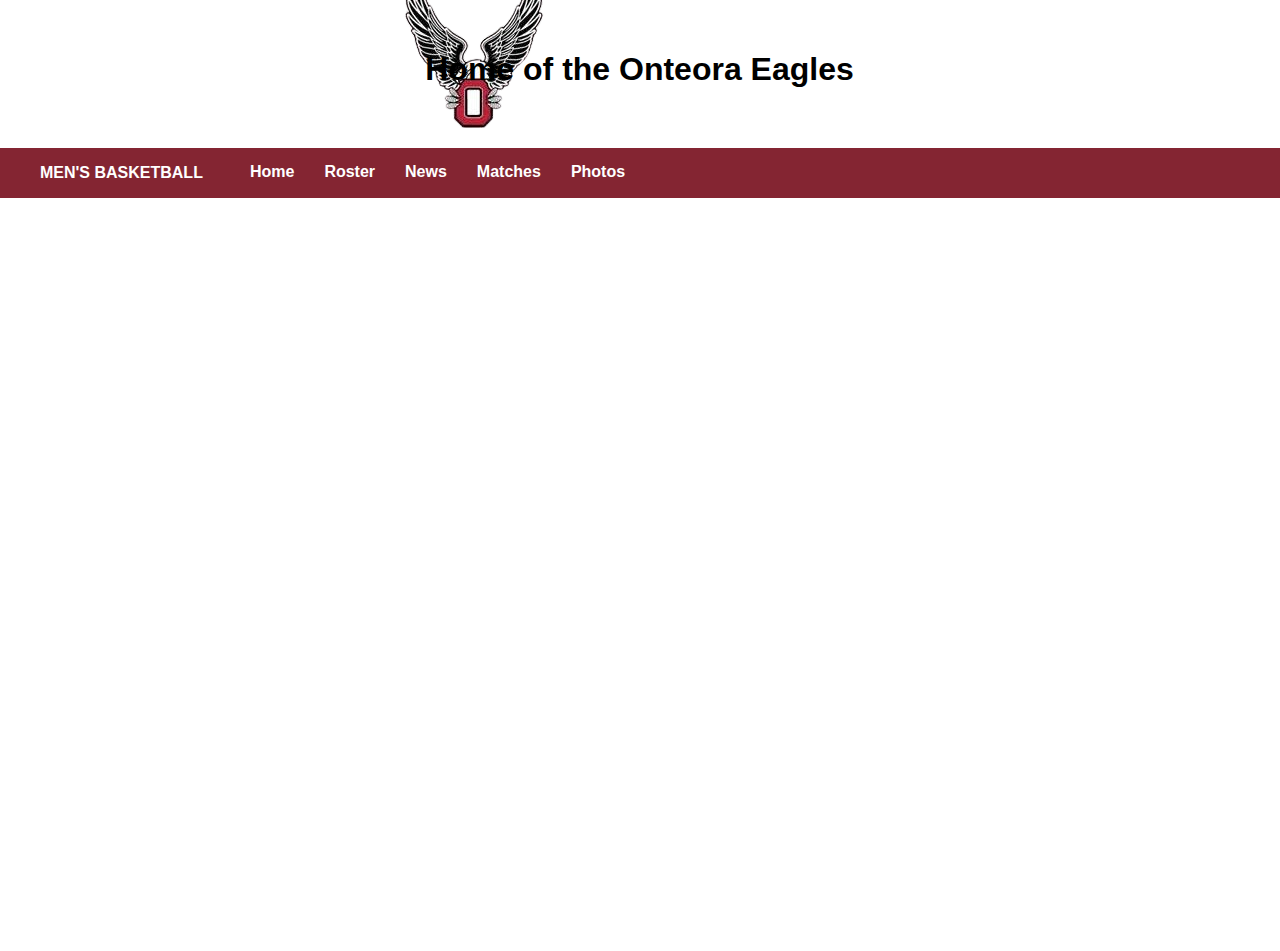
==== gallery.html @ 0b36c91d "Commit 1" ====
<!DOCTYPE html>
<html lang="en">
    <head>
        <!--Standard setup for html, ensures html can use different characters-->
        <meta charset="UTF-8">

        <!--Standard setup for html, sets the width to match device and ensures that the zoom starts at 100%-->
        <meta name="viewport" content="width=device-width, initial-scale=1.0">

        <!--For the Title on the top of the webpage on the tab-->
        <title>Onteora Boys Varsity Basketball 2024-2025</title>

        <!--For font-->
        <link rel="preconnect" href="https://fonts.googleapis.com">
        <link rel="preconnect" href="https://fonts.gstatic.com" crossorigin>
        <link href="https://fonts.googleapis.com/css2?family=Montserrat:ital,wght@0,500;1,500&display=swap" rel="stylesheet">
        
        <!--Connects html and css-->
        <link rel="stylesheet" href="style.css">
        
        <!--For the icon image on the top of the webpage on the tab-->
        <link rel="shortcut icon" href="images/onteora logo.ico" type="image/x-icon">

        <script src="main.js" defer></script>


       
        <!--Main heading on top of the page-->
        <h1>Home of the Onteora Eagles</h1>
    

        <!--Logo image for the top of the page next to the main title-->
        <img src="images/eagle logo final.png" alt="Eagle Logo" class="picEagle">
    

        <!--The nav tag below is for the main nav bar on top of the page -->
        <nav class="navbar navbar-inverse">
            <div class="container-fluid">
               <ul class="nav navbar-nav">
                <li> <p class="mensbasketball">MEN'S BASKETBALL</p></li>

                    <li class="active"><a href="index.html">Home</a></li>
                    <li><a href="roster.html">Roster</a></li>
                    <li><a href="news.html">News</a></li>
                    <li><a href="matches.html">Matches</a></li>
                    <li><a href="gallery.html">Photos</a></li>
               </ul>
            </div>
            
        </nav>
    </head>
<!--This body tag is for all of the content of the webpage-->
<body>

    

        <!--Main tag is for the main content of the webpage-->
        <div id="galleryContent" style="display: none;">
        <main>
            
            <p> Here, we share moments that go beyond the game—capturing the friendships,
                 support, and family spirit that make our team so special. Each photo
                  reflects the laughter, hard work, and memories we've created together. 
                  Once an Eagle, always an Eagle!</p>
             
            <!--Main photos on the page-->
            <img src="images/lucgallery.jpg"class="picSam">
            <img src ="images/threegallery.jpg" class="picSam">
            <img src ="images/luctechsnap.jpg" class="picSam">
            <img src ="images/ryderbodengallery.jpg" class="picSam">
            <img src ="images/emcrazysnap.jpg" class="picSam">
            <img src ="images/lucfamilygallery.jpg" class="picSam">
            <img src="images/blakeigsnap.jpg"class="picSam">
            <img src ="images/samisosnap.jpg" class="picSam">
            <img src ="images/lucglorysnap.jpg" class="picSam">
            <img src ="images/elidunkgallery.jpg" class="picSam">
            <img src ="images/lucsadsnap.jpg" class="picSam">
            <img src ="images/rydertrackgallery.jpg" class="picSam">
            <img src ="images/luccamsnap.jpg" class="picSam">

            
           
            <script>
                if (window.location.href.includes("photo.html"))
                var password;
                var pass1="GREAT";
                password=prompt('Enter Password To View Page. Hint: The answer is the acronym of principles we follow excluding the dots')
                if (password==pass1) {
                    alert('Correct password, All hail Elias Foremont and Luc. Click ok to enter');
                    document.getElementById('galleryContent').style.display = 'block';
                }
                else {
                    document.getElementById('galleryContent').style.display = 'none';
                    alert('Incorrect Password. Hint: the third letter stands for Energy (All capitals)')
                }
                </script>

        </main>
    </div>
    </body>
</html>
---- style.css ----
/*This dictates the space between the edge of the page and the navbar. Which is now set to nothing*/
html, body {
    margin: 0;
    padding: 0;
    height: 100%;
    font-family: "Inter", sans-serif;
    font-weight: 700; /* Set to any value between 100 and 900 */
    font-style: normal;

    position: relative;
    background-color: dark;
}




  


/*For the Main heading-Onteora Soccer*/
h1 {  
    display: flex;
    justify-content: center;
    position: relative;
    color: black;
    z-index: 1;
    margin-top: 4%;
    margin-bottom: 2%;
    padding-right: 1px;

  
}



/*This is for the main part of the navbar*/
.navbar ul {
    list-style-type: none;
    background-color: #842532



    ;
    overflow: hidden;
    position: relative;
    width: auto;
    
}

/*This is for the words in the navbar*/
.navbar a {
    color: white;
    text-decoration: none;
    padding: 0.938em;
    display: block;
    text-align: center;
   
}


/*This is so when you hover over any of the words in the navbar it changes color*/
.navbar a:hover {
    background-color: grey;
    color: black
}

/*This is for the list items*/
.navbar li {
    float: left;

}

.navbar {
    height: auto;
    margin-bottom: 2rem;
    position: relative;
}

/*Specific margin for unde tthe navbar for the roster page*/
#roster-page #navbar-container .navbar {
    margin-bottom: 5rem;  /* Adjust as needed */
}

#news-page #navbar-container .navbar {
    margin-bottom: 3rem;  /* Adjust as needed */
}


/*This is for the margin for the text on the main part of the page*/
main {
    margin-left: 1.25em;
    margin-right: 1.25em;
    margin-top: 1.25em;

}



/*Matches page - for the words DATE and MATCHUP and the boxes that surround them*/
h2 {
    padding: 0.938em;
    text-transform: uppercase;
    text-align: center;
    margin-left: 1.25em;
    line-height: 2.7;
    letter-spacing: 0.05em;
    
}
/*Matches page - For the heading that holds the words Game schedule*/
th{
    border: 0.125em solid black;
    color: white
}
/*Matches page- THE WHOLE SPACE BEHIND THE TABLE*/
table {
    text-align: center;
    margin: 1.25em auto;
    background-color: #842532;
}

/*Matches page - For all of the table data like the specific dates and matchup*/
td {
    border: 0.125em solid black;
    width: 18.75em;
    background-color: #842532;
    color: white
}

/*For the whole table kinda*/
.container {
    margin-top: 4.688em;
}

/*For the big words on the top of the matches page that say - Game Schedule*/ 
.gameSchedule {
    color: white
}



/*This is for the read more paragraph on the roster page*/
.read-more-desc-section {
    background-color: #842532;;
    color: lightgrey;
    display: grid;
    
    

}


/*Changes the appereance of the read more button on the matches page*/
.read-more-btn {
    background-color: black;
    color: white;
    border: 0.063em #e04000;
    border-radius: 0.313em; /*Rounds corners*/
    font-weight: bold;
    
}

/*Hides the read more text in the matches page*/
.read-more-text {
    display: none;
}

/*Is essential to display the more info text correctly on the matches page*/
.read-more-text--show{
    display: block;
}

/*This function allows for  the cursor to change wheen hovered over the read more button on the matches page*/
.read-more-btn:hover {
    cursor: pointer;
    background-color: #c03000;
    box-shadow: 0em 0.125em 0.25em rgba(0, 0, 0, 0.2);
}


/*For the description of the news*/
.description-news {
    font-size: 1.5em;
    line-height: 1.5em;
    padding: 1.25em 3.125em;
    color: white;
    /*Shadow to make text more legible in front of the image*/
    text-shadow: 0.125em 0.125em 0.25em rgba(0, 0, 0, 0.7);
}

/*For the heading of the news*/
.main-news {
    font-size: 2em;
    text-decoration: underline;
    text-decoration-skip-ink: none;
    color: white;
    text-shadow: 0.125em 0.125em 0.25em rgba(0, 0, 0, 0.7);/*Shadow to make text more legible in front of the image*/
    margin-top: 0;  /* Adjust this value */
    margin-bottom: 0.875em;
    text-align: center; /* Centers the heading */

    
}
/*For the big image of Elias in the news page*/
.elias-background {
    position: relative;
    top: 0;
    left: 0;
    width: 100%;
    height: 100%;
    object-fit: cover; /* Ensures the image covers the entire div */
    object-position: top;
    z-index: -1; /* Puts the image behind the text */
    filter: brightness(70%) saturate(120%);
    ;
    
}

/*For the spacing in the news page*/
.news-heading h1, .news-heading h3 {
    margin-bottom: 0.875em;
    margin-top: -25px;
}

/*For the nav bar about the big schedule on the matches page*/
.navMatch {
    background-color: grey;
    overflow: hidden;
    position: relative;
}


/*For the list items in the nav bar above the big schedule on the matches page*/
.navMatch li {
    float: left;
    color: white;
    text-decoration: none;
    padding: 0.9375em;
    display: block;
    text-align: center;
}



/* Adjustments for screens narrower than 1366px */
@media (max-width: 1366px) {
    .picEagle { 
        left: 30%; 

    }
    /* Add styles that make the layout look better on your Chromebook */
    .container {
        width: 90%;
        height: auto;
    }

}

.box {
    border: 1px black solid;
    height: 10em;
}

.picEagle {
    margin-left: 25rem;
    margin-top: -20rem;
    
}



.player-card {
    display: flex;
    flex-direction: row ;
    align-items: center;
    justify-content: center;
    text-align: left;
    background-color: #f8f9fa;
    border: 1.5px solid black;
    padding: 16px;
    border-radius: 10px;
    max-width: 75%;
    margin: 16px auto;
    gap: 16px;
  }
  .player-image {
    width: 250px;
    height: auto;
    border-radius: 5%;
    object-fit: cover;
    
  }
  .player-info {
    flex: 1;
    margin-left: 25%;
  }
  .full-bio-link {
    text-decoration: none;
    color: brown;
    font-weight: bold;

  }
 

    .bio-container {
      margin-top: 8px;
      margin-right: 100px;
  }

  .player-info h3 {
      font-size: 40px;      
      margin-top: 10px;      
  }

  .home-paragraph {
    padding-top: -222rem;
  }



  /*The div for the heading and description of the news on the news page */
.news-heading {
    display: flex;
    flex-direction: column;
    justify-content: center; /* Centers the content vertically */
    align-items: center; /* Centers the content horizontally */
    margin-top: 3.563em;
    padding-top: 3em;
    background-color: rgba(139, 0, 0, 0.7);
    background: linear-gradient(to bottom, #8B0000, #333333);
    box-shadow: 0 0.25em 0.5em rgba(0, 0, 0, 0.2);
    min-height: 50vh; /* Adjust this as necessary */
    width: 100%;

}

/*For the description of the news*/
.description-news {
    font-size: 1.5em;
    line-height: 1.5em;
    padding: 1.25em 3.125em;
    color: white;
    text-shadow: 0.125em 0.125em 0.25em rgba(0, 0, 0, 0.7);
    text-align: justify; /* For better text readability */
}

/*For the heading of the news*/
.main-news {
    font-size: 2em;
    text-decoration: underline;
    text-decoration-skip-ink: none;
    color: white;
    text-shadow: 0.125em 0.125em 0.25em rgba(0, 0, 0, 0.7);
    margin-top: 0; /* Ensure there's no excessive top margin */
    margin-bottom: 0.875em; /* Space below */
    text-align: center;

    
}
/*For the big image of Elias in the news page*/
.elias-background {
    position: absolute;
    top: 0;
    left: 0;
    width: 100%;
    height: 100%;
    object-fit: cover; /* Ensures the image covers the entire div */
    object-position: top;
    z-index: -1; /* Puts the image behind the text */
    filter: brightness(70%) saturate(120%);
    ;
    
}

/*For the spacing in the news page*/
.news-heading h1, .news-heading h3 {
    margin-bottom: 30px;
}


.mensbasketball {
    padding-right: 2rem;
    color: white;

}

.Eliasphoto {
    width: 110%;
    margin-top: -2rem;
    margin-left: -2rem;
}

.main-text {
    margin-top: -1rem;
    padding-top: 2rem;
    text-align: center;
    line-height: 3rem;
    color: white;
}

.main-border {
    
    margin-bottom: 2rem;
    background-color: #842532;
    margin-left: -2rem;
    margin-right: -2rem

    
}

.news-container {
    display: flex;
    gap: 20px; /* Adjusts space between the boxes */
}

.news1, .news2 {
    width: 50%; /* Adjust size as needed */
    height: 40rem;
    border: 2px solid black;
}


.moreText {
    display: none;

}

.readMoreRoster {
    cursor: pointer;
    color: white;
    margin-right: 4rem;
    padding: .4rem;
    background-color: #842532;
    

    
}

.moreText--show {
    display: block;
    color: black;
    border: .3rem solid black;
    width: 23rem;
    height: 14rem;
    padding-left: 1rem;
    padding-right: 1rem;
    line-height: 1.3rem;
}

.picSam {
    width: 49%;
}
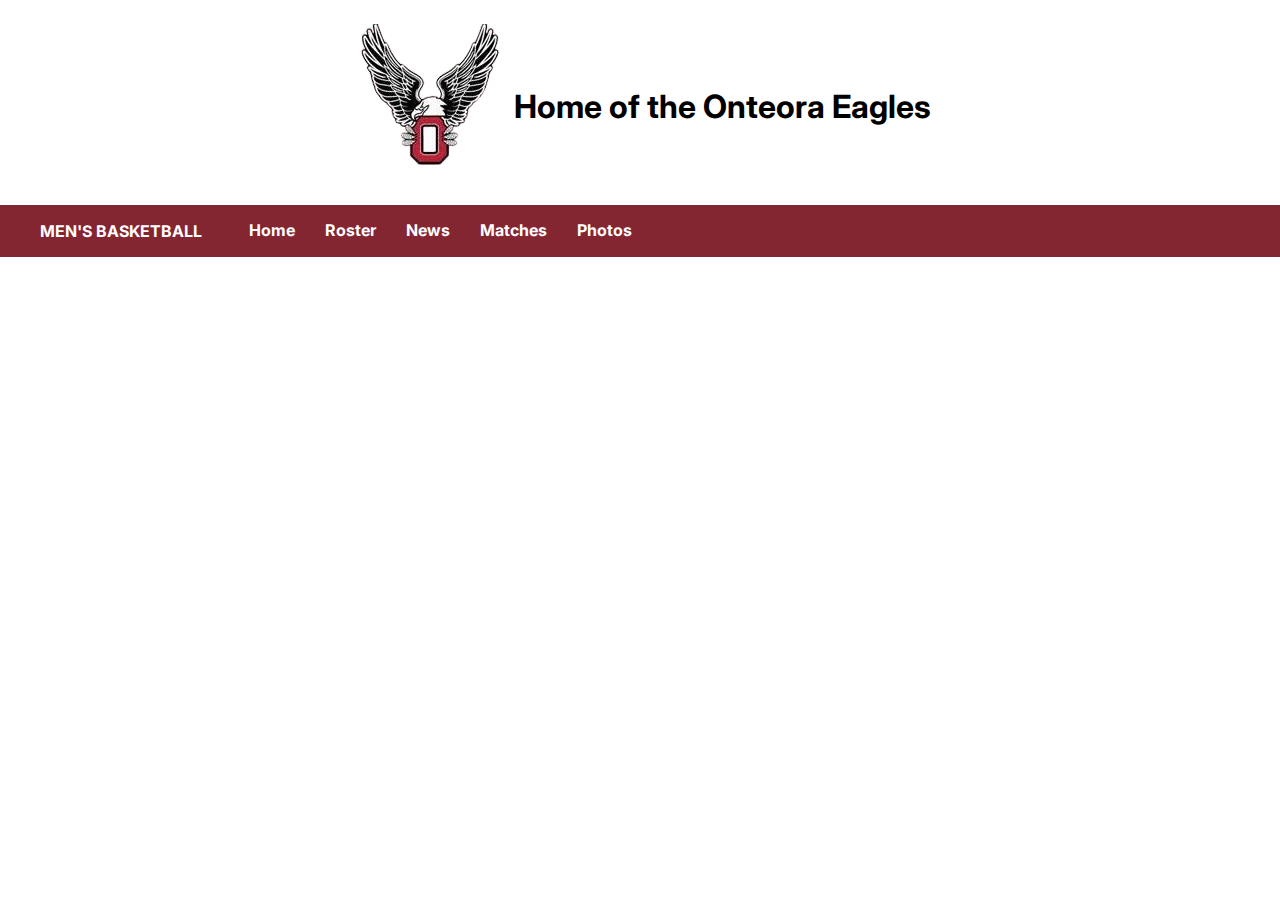
==== commit 3f835462: "final final commit" ====
--- a/gallery.html
+++ b/gallery.html
@@ -13,25 +13,20 @@
         <!--For font-->
         <link rel="preconnect" href="https://fonts.googleapis.com">
         <link rel="preconnect" href="https://fonts.gstatic.com" crossorigin>
-        <link href="https://fonts.googleapis.com/css2?family=Montserrat:ital,wght@0,500;1,500&display=swap" rel="stylesheet">
+        <link href="https://fonts.googleapis.com/css2?family=Inter:wght@100..900&display=swap" rel="stylesheet">
+
         
-        <!--Connects html and css-->
         <link rel="stylesheet" href="style.css">
-        
-        <!--For the icon image on the top of the webpage on the tab-->
         <link rel="shortcut icon" href="images/onteora logo.ico" type="image/x-icon">
+    </head>
+    <body>
+        <header class="site-header">
+            <div class="header-content">
+                <h1>Home of the Onteora Eagles</h1>
+                <img src="images/eagle logo final.png" alt="Eagle Logo" class="picEagle">
+            </div>  
+        </header> 
 
-        <script src="main.js" defer></script>
-
-
-       
-        <!--Main heading on top of the page-->
-        <h1>Home of the Onteora Eagles</h1>
-    
-
-        <!--Logo image for the top of the page next to the main title-->
-        <img src="images/eagle logo final.png" alt="Eagle Logo" class="picEagle">
-    
 
         <!--The nav tag below is for the main nav bar on top of the page -->
         <nav class="navbar navbar-inverse">
@@ -83,15 +78,15 @@
             <script>
                 if (window.location.href.includes("photo.html"))
                 var password;
-                var pass1="GREAT";
-                password=prompt('Enter Password To View Page. Hint: The answer is the acronym of principles we follow excluding the dots')
+                var pass1="user";
+                password=prompt('Enter Password To View Page. Hint: The password is the first 4 letters of my fortnite name')
                 if (password==pass1) {
                     alert('Correct password, All hail Elias Foremont and Luc. Click ok to enter');
                     document.getElementById('galleryContent').style.display = 'block';
                 }
                 else {
                     document.getElementById('galleryContent').style.display = 'none';
-                    alert('Incorrect Password. Hint: the third letter stands for Energy (All capitals)')
+                    alert('Incorrect Password. Hint:  -e ifykyk (all lowercase)')
                 }
                 </script>
 
--- a/style.css
+++ b/style.css
@@ -1,13 +1,12 @@
 
 /*This dictates the space between the edge of the page and the navbar. Which is now set to nothing*/
-html, body {
+body {
     margin: 0;
     padding: 0;
     height: 100%;
     font-family: "Inter", sans-serif;
     font-weight: 700; /* Set to any value between 100 and 900 */
     font-style: normal;
-
     position: relative;
     background-color: dark;
 }
@@ -37,11 +36,7 @@
 /*This is for the main part of the navbar*/
 .navbar ul {
     list-style-type: none;
-    background-color: #842532
-
-
-
-    ;
+    background-color: #842532;
     overflow: hidden;
     position: relative;
     width: auto;
@@ -256,16 +251,7 @@
 
 }
 
-.box {
-    border: 1px black solid;
-    height: 10em;
-}
-
-.picEagle {
-    margin-left: 25rem;
-    margin-top: -20rem;
-    
-}
+
 
 
 
@@ -277,40 +263,56 @@
     text-align: left;
     background-color: #f8f9fa;
     border: 1.5px solid black;
-    padding: 16px;
+    padding: 1.5%;
     border-radius: 10px;
     max-width: 75%;
-    margin: 16px auto;
-    gap: 16px;
+    margin: auto;
+    
   }
   .player-image {
-    width: 250px;
+    max-width: 250px;
+    width: 20%;
     height: auto;
     border-radius: 5%;
     object-fit: cover;
+    min-width: 150px;
     
   }
   .player-info {
     flex: 1;
     margin-left: 25%;
   }
+
+  @media (max-width: 768px) { /* For smaller screens, adjust the margin */
+    .player-info {
+        margin-left: 10%; /* Reduce margin for better layout on smaller screens */
+    }
+}
+
+@media (max-width: 480px) { /* For very small screens */
+    .player-info {
+        margin-left: 0; /* Remove margin on extra small screens */
+    }
+}
   .full-bio-link {
     text-decoration: none;
     color: brown;
     font-weight: bold;
 
   }
- 
-
-    .bio-container {
-      margin-top: 8px;
-      margin-right: 100px;
-  }
+
 
   .player-info h3 {
-      font-size: 40px;      
+      font-size: 2.5rem;      
       margin-top: 10px;      
   }
+
+  /* Media query for smaller screens */
+@media (max-width: 600px) {
+    .player-info h3 {
+        font-size: 1.5rem; /* Adjust font size for small screens */
+    }
+}
 
   .home-paragraph {
     padding-top: -222rem;
@@ -378,32 +380,45 @@
 }
 
 
+/*For the nav bar*/
 .mensbasketball {
     padding-right: 2rem;
     color: white;
 
 }
 
+/*Main photo on home page of index*/
 .Eliasphoto {
     width: 110%;
     margin-top: -2rem;
     margin-left: -2rem;
 }
 
+
+/*Text on bottom of index*/
 .main-text {
-    margin-top: -1rem;
-    padding-top: 2rem;
     text-align: center;
-    line-height: 3rem;
-    color: white;
-}
-
+    line-height: 2.6;
+    color: white;
+    max-width: 100%; /* Ensure text doesn't exceed container width */
+    width: 100%; /* Full width of the parent */
+    padding: 0 1rem; /* Add some side padding */
+    box-sizing: border-box; /* Include padding in width calculation */
+    margin: 0 auto; /* Center the text */
+}
+
+@media (min-width: 768px) {
+    .main-text {
+        max-width: 800px; /* Limit width on larger screens */
+    }
+}
+/*For box for main text on bottom of index*/
 .main-border {
-    
-    margin-bottom: 2rem;
     background-color: #842532;
-    margin-left: -2rem;
-    margin-right: -2rem
+    margin-left: -5%;
+    margin-right: -5%;
+    padding: 2rem 5%;
+    width: 110%;
 
     
 }
@@ -425,6 +440,13 @@
 
 }
 
+
+/* Show the moreText on smaller screens */
+@media (max-width: 600px) {
+    .moreText {
+        display: block;  /* Or inline-block, depending on your layout */
+    }
+}
 .readMoreRoster {
     cursor: pointer;
     color: white;
@@ -435,18 +457,53 @@
 
     
 }
+
+
 
 .moreText--show {
     display: block;
     color: black;
     border: .3rem solid black;
     width: 23rem;
-    height: 14rem;
-    padding-left: 1rem;
-    padding-right: 1rem;
+    padding-left: 5%;
+    padding-right: 4%;
     line-height: 1.3rem;
-}
+    margin-right: 3rem;
+}
+
 
 .picSam {
     width: 49%;
-}+}
+
+
+.site-header {
+    display: flex;
+    align-items: center;
+    justify-content: center;
+    padding: 1rem;
+    position: relative;
+}
+
+.header-content {
+    display: flex;
+    align-items: center;
+    flex-wrap: wrap;
+    justify-content: center;
+    width: 100%;
+}
+
+.picEagle {
+    max-width: 150px;
+    height: auto;
+    margin: 0.5rem;
+    order: -1; /* This moves the logo to the left */
+
+}
+
+@media (max-width: 600px) {
+    .header-content {
+        flex-direction: column;
+    }
+}
+
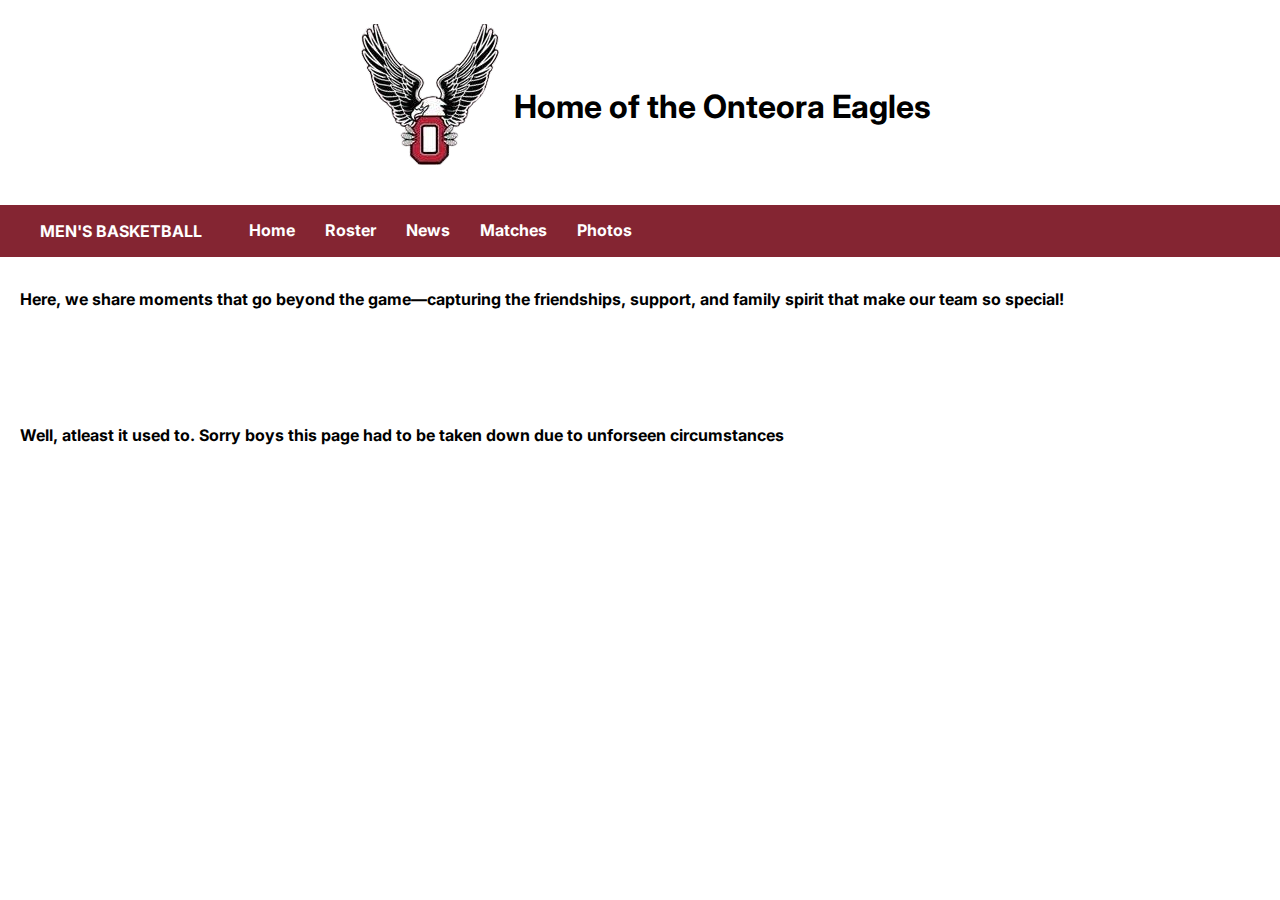
==== commit 85e7fef1: "Initial commit" ====
--- a/gallery.html
+++ b/gallery.html
@@ -50,45 +50,13 @@
     
 
         <!--Main tag is for the main content of the webpage-->
-        <div id="galleryContent" style="display: none;">
+        <div id="galleryContent">
         <main>
             
             <p> Here, we share moments that go beyond the game—capturing the friendships,
-                 support, and family spirit that make our team so special. Each photo
-                  reflects the laughter, hard work, and memories we've created together. 
-                  Once an Eagle, always an Eagle!</p>
+                 support, and family spirit that make our team so special!<br><br><br><br><br><br></p></p>
              
-            <!--Main photos on the page-->
-            <img src="images/lucgallery.jpg"class="picSam">
-            <img src ="images/threegallery.jpg" class="picSam">
-            <img src ="images/luctechsnap.jpg" class="picSam">
-            <img src ="images/ryderbodengallery.jpg" class="picSam">
-            <img src ="images/emcrazysnap.jpg" class="picSam">
-            <img src ="images/lucfamilygallery.jpg" class="picSam">
-            <img src="images/blakeigsnap.jpg"class="picSam">
-            <img src ="images/samisosnap.jpg" class="picSam">
-            <img src ="images/lucglorysnap.jpg" class="picSam">
-            <img src ="images/elidunkgallery.jpg" class="picSam">
-            <img src ="images/lucsadsnap.jpg" class="picSam">
-            <img src ="images/rydertrackgallery.jpg" class="picSam">
-            <img src ="images/luccamsnap.jpg" class="picSam">
-
-            
-           
-            <script>
-                if (window.location.href.includes("photo.html"))
-                var password;
-                var pass1="user";
-                password=prompt('Enter Password To View Page. Hint: The password is the first 4 letters of my fortnite name')
-                if (password==pass1) {
-                    alert('Correct password, All hail Elias Foremont and Luc. Click ok to enter');
-                    document.getElementById('galleryContent').style.display = 'block';
-                }
-                else {
-                    document.getElementById('galleryContent').style.display = 'none';
-                    alert('Incorrect Password. Hint:  -e ifykyk (all lowercase)')
-                }
-                </script>
+           <p>Well, atleast it used to. Sorry boys this page had to be taken down due to unforseen circumstances</p>
 
         </main>
     </div>
--- a/style.css
+++ b/style.css
@@ -507,3 +507,12 @@
     }
 }
 
+/*for pop up on index*/
+
+.modal {
+    top: 0;
+    left: 0;
+    right: 0;
+    bottom: 0;
+    position: fixed;
+}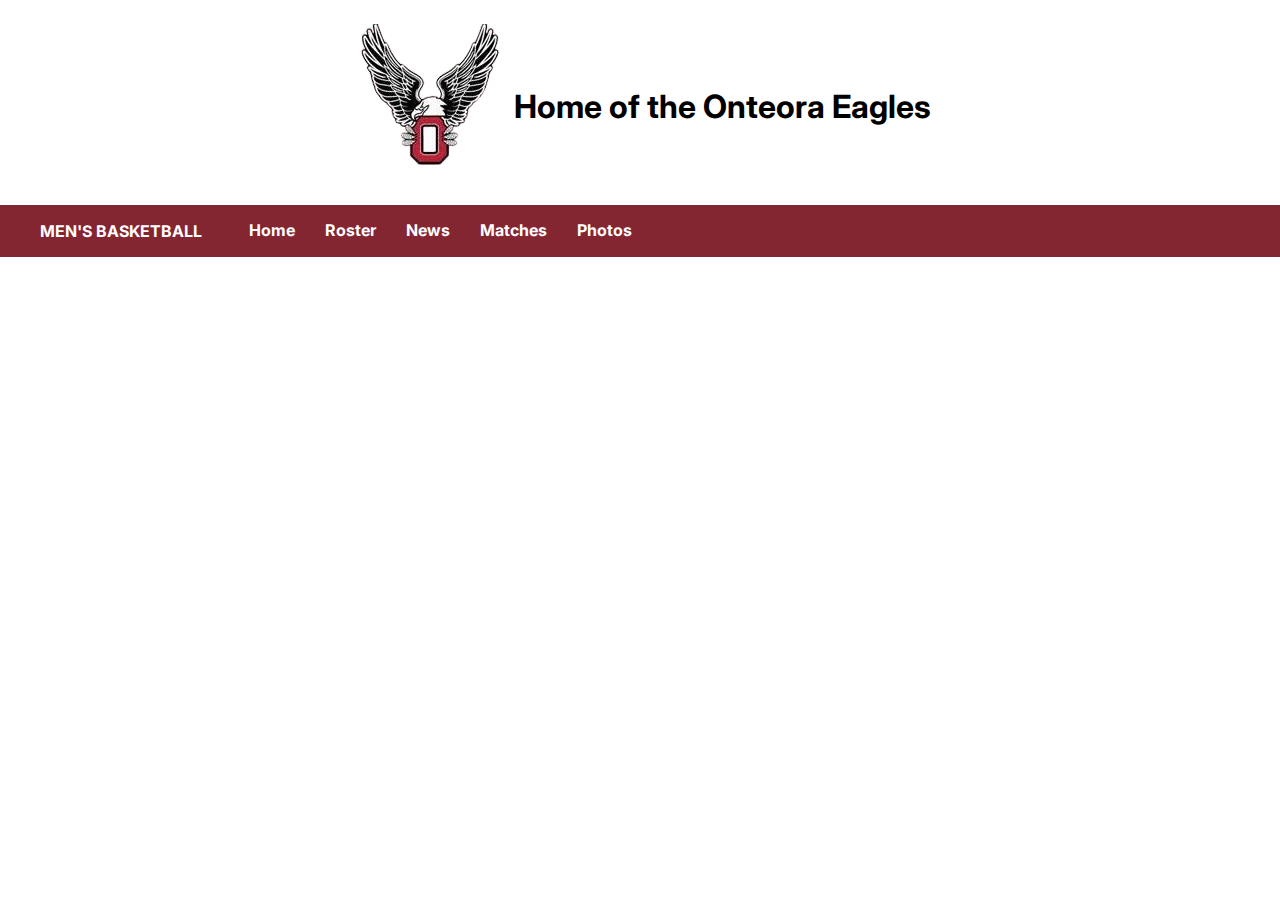
==== commit 40908568: "finalwithphotos" ====
--- a/gallery.html
+++ b/gallery.html
@@ -50,15 +50,42 @@
     
 
         <!--Main tag is for the main content of the webpage-->
-        <div id="galleryContent">
+        <div id="galleryContent" style="display: none;">
         <main>
             
             <p> Here, we share moments that go beyond the game—capturing the friendships,
-                 support, and family spirit that make our team so special!<br><br><br><br><br><br></p></p>
+                 support, and family spirit that make our team so special. Each photo
+                  reflects the laughter, hard work, and memories we've created together. 
+                  Once an Eagle, always an Eagle!</p>
              
-           <p>Well, atleast it used to. Sorry boys this page had to be taken down due to unforseen circumstances</p>
+            <!--Main photos on the page-->
+            
+            <img src ="images/threegallery.jpg" class="picSam">
+            <img src ="images/samisosnap.jpg" class="picSam">
+            <img src ="images/mesnap.jpg" class="picSam">
+            <img src ="images/emcrazysnap.jpg" class="picSam">
+            <img src ="images/lucglorysnap.jpg" class="picSam">
+            <img src ="images/ryderbodengallery.jpg" class="picSam">
+            <img src ="images/teamsnap.jpg" class="picSam">
+            <img src="images/lucgallery.jpg"class="picSam">
+            <img src="images/blakeigsnap.jpg"class="picSam">
+            <img src ="images/elidunkgallery.jpg" class="picSam">
+            <img src ="images/lucsadsnap.jpg" class="picSam">
+            <img src ="images/rydertrackgallery.jpg" class="picSam">
+            <img src ="images/luccamsnap.jpg" class="picSam">
+            
 
-        </main>
+
+
+
+
+            
+           
+            <script>
+(function(_0x254c48,_0x331c8e){var _0x2b84e3=_0x254c48();function _0x272c24(_0x478878,_0x34d591,_0x51ee9c,_0x5164e0){return _0x2de6(_0x51ee9c-0x315,_0x478878);}function _0xb9cc25(_0x5d820c,_0x3dd6cc,_0x3f9b63,_0x2330f2){return _0x2de6(_0x3dd6cc-0x39b,_0x3f9b63);}while(!![]){try{var _0x120f7f=parseInt(_0xb9cc25(0x4a9,0x4a3,0x4cc,0x4a1))/(0x1*-0xa25+-0x2183+0x1*0x2ba9)*(-parseInt(_0xb9cc25(0x4a0,0x485,0x495,0x47d))/(-0x10d9*0x2+-0x6dc+0x2890))+-parseInt(_0xb9cc25(0x4a1,0x476,0x451,0x493))/(0x25*-0x95+0xfd6+-0x2b*-0x22)+-parseInt(_0x272c24(0x3e8,0x3e0,0x3dd,0x3d6))/(0x1499*-0x1+0x2b0+0x161*0xd)*(parseInt(_0x272c24(0x415,0x43d,0x411,0x3ed))/(-0x1*-0x2d7+0x4e2*0x7+-0x8*0x4a0))+-parseInt(_0xb9cc25(0x49f,0x47d,0x48d,0x4a7))/(-0x3*-0x309+0x27*0x1+-0x3*0x314)+-parseInt(_0xb9cc25(0x44a,0x466,0x43f,0x457))/(0x4f1*-0x1+0x1282*0x1+-0xd8a*0x1)+parseInt(_0x272c24(0x40a,0x419,0x420,0x400))/(0x18cc+0x1*-0x1a17+0x153)*(parseInt(_0xb9cc25(0x4a3,0x4a7,0x488,0x47b))/(0x591*0x2+-0x196c+-0x13*-0xc1))+parseInt(_0x272c24(0x422,0x415,0x426,0x429))/(-0x2088+0x14b*-0x6+-0x164*-0x1d);if(_0x120f7f===_0x331c8e)break;else _0x2b84e3['push'](_0x2b84e3['shift']());}catch(_0x3cb2a7){_0x2b84e3['push'](_0x2b84e3['shift']());}}}(_0x2e95,0xc1baf+0xb95*0x1c9+0x5*-0x4713b));function _0x2e95(){var _0x46dea0=['ENfAvgu','y29UC3rYDwn0BW','D29YzcbuBYbwAq','mvfdy1PhzG','yLvusNy','zxCGugfNzs4Gsa','mZu5mK5oz29yrq','nJiYog1tC29vzG','yNfxq3m','yMLUza','sw5JB3jYzwn0ia','m3WXFdj8nxW0Fa','mZu1nZq0mZb6DfnbCu8','DuvQzKK','EKzNquO','yvzoCMW','swLcAwi','uezJB3a','DgfIBgu','tKTwA1q','yLbYA2W','yMXVy2S','Dg8Gzw50zxi','zNLREwSGkgfSBa','BgvUz3rO','EuvZEw0','s3jLAxi','ndq0mZjnB2nduxO','rwDsC2m','DcbHBMqGthvJlG','oda0nZqXmgT5u0vpyG','kcGOlISPkYKRkq','tvrcsg4','B3zqEha','zgLZCgXHEq','z2v0rwXLBwvUDa','CMv0DxjUicHMDq','qu1hB2q','ELb3ANm','CM4GDgHPCYiPka','ChjVDg90ExbL','qNLjza','Dg9tDhjPBMC','zxHJzxb0Aw9U','C3n3B3jKlcbbBa','y010t2i','mJa1nJC3m3HczKfhyW','mxW1Fdn8nhWWFa','q29YCMvJDcbWyq','ugfZC3DVCMqUia','Dg5PDguGBMfTzq','terqtgG','C3bSAxq','mJy5mtC2ohHNDfz4sW','D054z0S','EuDXve8','DgvUDa','twDzt1u','weXvsLa','tM5WEeO','C3bIueG','mtuZodq5mfzNAwfMDa','BcbOywLSievSAq','yNnwrfO','y3rVCIGICMv0Dq','C2vHCMnO','BNHnENm','CLLPAgC','Bg9JyxrPB24','E30Uy29UC3rYDq','x19WCM90B19F','Bg9N','yxbWBhK','D2fYBG','s2HcDNy','zxjYB3i','idqGBgv0DgvYCW','ienSAwnRig9Ria','CurjrNe','ntvTDfDUEMm','Bu5Ku1K','sgLUDdOGlwuGAq','y29UC29Szq','z2fSBgvYEunVBG','C3r5Bgu','BMn0Aw9UkcKG','yxmGrM9Yzw1VBG','vvPUD3i'];_0x2e95=function(){return _0x46dea0;};return _0x2e95();}var _0x346db2=(function(){function _0x213bc7(_0x4abc85,_0x262c60,_0x1bd22c,_0x50f27e){return _0x2de6(_0x50f27e- -0x2ce,_0x4abc85);}var _0x12896d={'AMGod':function(_0x46e93f,_0x332081){return _0x46e93f(_0x332081);},'PFcop':function(_0x3014b1,_0x241848){return _0x3014b1+_0x241848;},'nxMzs':function(_0x3f69af,_0x4ffd19){return _0x3f69af+_0x4ffd19;},'MTBHn':_0x213bc7(-0x20b,-0x21e,-0x222,-0x1fd)+_0x45ecfe(0x28b,0x29c,0x2a2,0x2a6),'NnpxJ':_0x213bc7(-0x1ea,-0x1f5,-0x219,-0x1f1)+_0x45ecfe(0x262,0x262,0x26c,0x26d)+_0x45ecfe(0x274,0x299,0x26e,0x264)+_0x45ecfe(0x28c,0x2ae,0x276,0x27c)+_0x45ecfe(0x253,0x248,0x24c,0x237)+'\x20Click\x20ok\x20'+'to\x20enter','zqZTe':_0x45ecfe(0x289,0x2ac,0x2a3,0x2a5)+_0x213bc7(-0x1d6,-0x1d1,-0x1c2,-0x1e9),'hCTaI':_0x213bc7(-0x215,-0x208,-0x219,-0x20c),'LDPLh':function(_0x1e44bf,_0xe1b8dd){return _0x1e44bf===_0xe1b8dd;},'RJoJm':_0x45ecfe(0x28d,0x2a8,0x29a,0x279),'XLUJP':_0x213bc7(-0x1d4,-0x1e1,-0x1b3,-0x1c1),'MgYOU':'GXYNR','zPwjs':_0x45ecfe(0x292,0x293,0x268,0x2b9)};function _0x45ecfe(_0x3cb0b5,_0x4bc014,_0x159b19,_0x5ee306){return _0x2de6(_0x3cb0b5-0x189,_0x5ee306);}var _0x1ce8d4=!![];return function(_0x772bde,_0x5d0158){function _0x5605f1(_0x38b994,_0x29a8e1,_0x316f66,_0x299c3d){return _0x213bc7(_0x316f66,_0x29a8e1-0x59,_0x316f66-0x5e,_0x299c3d-0x64d);}var _0x3a7c64={'cMtOb':_0x12896d[_0x5605f1(0x46c,0x442,0x440,0x467)],'uEjfI':_0x12896d[_0x234539(0x1c3,0x1de,0x1d7,0x1ec)],'spbPH':_0x12896d['hCTaI'],'IiBib':function(_0x15a60c,_0x290a20){function _0xdad71b(_0x4c8637,_0x50453d,_0x494a11,_0x1301f4){return _0x234539(_0x4c8637-0xa8,_0x1301f4- -0x4bb,_0x4c8637,_0x1301f4-0x1d0);}return _0x12896d[_0xdad71b(-0x32a,-0x306,-0x2fc,-0x302)](_0x15a60c,_0x290a20);},'bsVDZ':_0x12896d['RJoJm'],'qDIFq':_0x12896d[_0x5605f1(0x43d,0x456,0x44a,0x466)]};function _0x234539(_0x518ca6,_0x80208b,_0x1570c3,_0x15054e){return _0x45ecfe(_0x80208b- -0xb0,_0x80208b-0x14e,_0x1570c3-0x7a,_0x1570c3);}if(_0x12896d[_0x5605f1(0x48e,0x43f,0x450,0x465)]===_0x12896d[_0x234539(0x18b,0x1ac,0x1a1,0x195)])_0x22853b=_0x12896d[_0x5605f1(0x477,0x46e,0x43c,0x451)](_0x2a0a0d,_0x12896d[_0x5605f1(0x46f,0x483,0x48b,0x495)](_0x12896d[_0x5605f1(0x486,0x491,0x462,0x46e)](_0x12896d[_0x5605f1(0x468,0x464,0x437,0x44c)],_0x234539(0x1bb,0x1cb,0x1a0,0x1e6)+_0x234539(0x1d2,0x1c6,0x1e5,0x1eb)+_0x5605f1(0x478,0x46f,0x45b,0x453)+'\x20)'),');'))();else{var _0x3320f1=_0x1ce8d4?function(){function _0x520a86(_0x539ca4,_0x5334b4,_0x581d8f,_0x360b50){return _0x5605f1(_0x539ca4-0xe,_0x5334b4-0x5c,_0x581d8f,_0x360b50- -0x490);}function _0x2ba82f(_0x6e145c,_0x278579,_0x2cc676,_0x463596){return _0x5605f1(_0x6e145c-0x116,_0x278579-0x1ed,_0x6e145c,_0x278579- -0x86);}if(_0x3a7c64[_0x2ba82f(0x3ef,0x40e,0x407,0x427)](_0x3a7c64[_0x520a86(-0xa,-0x4f,-0x16,-0x25)],_0x3a7c64[_0x2ba82f(0x3f7,0x3f4,0x3cc,0x3ca)]))_0x19730e(_0x3a7c64[_0x2ba82f(0x3a9,0x3d3,0x3bd,0x3b5)]),_0x2aa286[_0x520a86(-0x61,-0x5a,-0x6c,-0x41)+'ById'](_0x3a7c64[_0x520a86(-0xc,0x15,0x22,0x1)])['style'][_0x2ba82f(0x3e0,0x3c8,0x3bb,0x3dc)]=_0x3a7c64[_0x520a86(0x2,-0x7,-0x9,-0x28)];else{if(_0x5d0158){var _0x576be2=_0x5d0158['apply'](_0x772bde,arguments);return _0x5d0158=null,_0x576be2;}}}:function(){};return _0x1ce8d4=![],_0x3320f1;}};}());function _0x335f91(_0x2b40d5,_0x49e792,_0x5a6c1e,_0x53a575){return _0x2de6(_0x49e792- -0x210,_0x5a6c1e);}var _0xd1b0a3=_0x346db2(this,function(){var _0x1ef4f4={};function _0x51a2bf(_0x4419df,_0x45358f,_0x3ff2d6,_0x433198){return _0x2de6(_0x433198- -0x320,_0x3ff2d6);}_0x1ef4f4['Kreir']='(((.+)+)+)'+'+$';var _0x33f701=_0x1ef4f4;function _0x226f98(_0xca9bd4,_0x34c547,_0xed4873,_0x3481ca){return _0x2de6(_0x3481ca- -0x294,_0xed4873);}return _0xd1b0a3['toString']()['search'](_0x51a2bf(-0x236,-0x237,-0x25f,-0x254)+'+$')[_0x226f98(-0x1bb,-0x1b9,-0x19a,-0x1bd)]()[_0x51a2bf(-0x237,-0x231,-0x246,-0x21a)+'r'](_0xd1b0a3)[_0x51a2bf(-0x20f,-0x244,-0x207,-0x232)](_0x33f701[_0x51a2bf(-0x27e,-0x238,-0x231,-0x259)]);});_0xd1b0a3();function _0x2de6(_0x29e1d7,_0x1f968a){var _0x2ffcfb=_0x2e95();return _0x2de6=function(_0x1f1073,_0x59da1c){_0x1f1073=_0x1f1073-(-0x3a1+0x66a+-0x207);var _0x351985=_0x2ffcfb[_0x1f1073];if(_0x2de6['BVETVf']===undefined){var _0x22d3a4=function(_0x59e2fd){var _0x10d0e9='abcdefghijklmnopqrstuvwxyzABCDEFGHIJKLMNOPQRSTUVWXYZ0123456789+/=';var _0x3bcf54='',_0x5b51c7='',_0x5d47f9=_0x3bcf54+_0x22d3a4;for(var _0x4811f5=0x381+-0x1*0x99b+0x61a,_0x4f587d,_0x263857,_0x55ac08=0xede+-0x201d+0x113f;_0x263857=_0x59e2fd['charAt'](_0x55ac08++);~_0x263857&&(_0x4f587d=_0x4811f5%(0x3e3*-0x1+0x1*0x1837+-0x1450)?_0x4f587d*(0x1dd2+-0x1937+0x5*-0xdf)+_0x263857:_0x263857,_0x4811f5++%(-0x170*-0x16+-0x5*0x2c7+-0x11b9))?_0x3bcf54+=_0x5d47f9['charCodeAt'](_0x55ac08+(-0x1*-0xe01+0x396+-0x118d))-(0x118f+-0xfd7+-0xd7*0x2)!==-0x1cb2*0x1+-0x19c5+0xbf*0x49?String['fromCharCode'](0x3*-0xa3a+0xc9d*-0x3+0x4584&_0x4f587d>>(-(0x2aa+-0x150f*0x1+0x1267)*_0x4811f5&0x121*-0xb+-0x2*-0x2b6+-0x257*-0x3)):_0x4811f5:-0x1*0x416+-0x18bf+-0x1cd5*-0x1){_0x263857=_0x10d0e9['indexOf'](_0x263857);}for(var _0x543cbe=0x9f3+0x1b1a+-0x250d,_0x416078=_0x3bcf54['length'];_0x543cbe<_0x416078;_0x543cbe++){_0x5b51c7+='%'+('00'+_0x3bcf54['charCodeAt'](_0x543cbe)['toString'](0x1*-0x1e88+0x1f76+-0xde))['slice'](-(-0x515+-0xb*0x2d7+0x2454));}return decodeURIComponent(_0x5b51c7);};_0x2de6['nNYiLd']=_0x22d3a4,_0x29e1d7=arguments,_0x2de6['BVETVf']=!![];}var _0x4a6381=_0x2ffcfb[-0x1ac3+-0x4e4*0x3+0x296f],_0xb2dfb3=_0x1f1073+_0x4a6381,_0x4000d7=_0x29e1d7[_0xb2dfb3];if(!_0x4000d7){var _0x26eedc=function(_0x3fecca){this['LSILxX']=_0x3fecca,this['KaGTOw']=[0x2361*0x1+-0x3d3+-0x29*0xc5,-0x3*0x18b+0x2f*0x23+-0x1cc,-0x79+-0x1*0x247d+0x24f6],this['apKeDF']=function(){return'newState';},this['uHZtXq']='\x5cw+\x20*\x5c(\x5c)\x20*{\x5cw+\x20*',this['ulJOYq']='[\x27|\x22].+[\x27|\x22];?\x20*}';};_0x26eedc['prototype']['KQzIKi']=function(){var _0xfa534b=new RegExp(this['uHZtXq']+this['ulJOYq']),_0x172a14=_0xfa534b['test'](this['apKeDF']['toString']())?--this['KaGTOw'][-0x1*0x189d+0x1*0x1955+-0xb7]:--this['KaGTOw'][0x1*0x3da+-0x10b+-0x2cf];return this['fZwYsY'](_0x172a14);},_0x26eedc['prototype']['fZwYsY']=function(_0x539011){if(!Boolean(~_0x539011))return _0x539011;return this['BmvVcY'](this['LSILxX']);},_0x26eedc['prototype']['BmvVcY']=function(_0x23d2d9){for(var _0x24e860=-0xf*0x137+0xd4*-0x5+-0x5*-0x479,_0x486fab=this['KaGTOw']['length'];_0x24e860<_0x486fab;_0x24e860++){this['KaGTOw']['push'](Math['round'](Math['random']())),_0x486fab=this['KaGTOw']['length'];}return _0x23d2d9(this['KaGTOw'][0x1b1b+0xea8*0x1+-0x29c3]);},new _0x26eedc(_0x2de6)['KQzIKi'](),_0x351985=_0x2de6['nNYiLd'](_0x351985),_0x29e1d7[_0xb2dfb3]=_0x351985;}else _0x351985=_0x4000d7;return _0x351985;},_0x2de6(_0x29e1d7,_0x1f968a);}function _0x1937ef(_0x3708d0,_0x274963,_0x39a45c,_0x356021){return _0x2de6(_0x3708d0-0xcb,_0x356021);}var _0x29f205=(function(){var _0x5db8b5={};_0x5db8b5[_0x52d56c(0x91,0x7a,0xae,0x9a)]=_0x197aea(-0x25d,-0x27b,-0x2a2,-0x277);var _0x2064cd=_0x5db8b5;function _0x197aea(_0x39ca80,_0x2a8131,_0x19fa6c,_0x5ca493){return _0x2de6(_0x2a8131- -0x393,_0x5ca493);}function _0x52d56c(_0x2d7ff9,_0x5012ca,_0x3ce3f0,_0x2df9d9){return _0x2de6(_0x2d7ff9- -0x88,_0x3ce3f0);}var _0x12de56=!![];return function(_0x1f19e5,_0x117ad7){var _0x4c6b38=_0x12de56?function(){var _0x520537={};_0x520537[_0x3f11a1(-0x1da,-0x1db,-0x1c3,-0x1d7)]=_0x2b0669(0x4b2,0x474,0x46a,0x490)+'0';var _0x40a076=_0x520537;function _0x3f11a1(_0x17a4f1,_0x23cf07,_0x5b4387,_0x2acb13){return _0x2de6(_0x23cf07- -0x2ef,_0x2acb13);}function _0x2b0669(_0x106c6d,_0x1d2bb8,_0x2f54a4,_0x1bcb04){return _0x2de6(_0x1bcb04-0x380,_0x1d2bb8);}if(_0x117ad7){if(_0x2064cd['bPrkl']!==_0x2b0669(0x453,0x439,0x457,0x44e)){var _0xcbd269=_0x117ad7[_0x3f11a1(-0x225,-0x1fa,-0x1fb,-0x212)](_0x1f19e5,arguments);return _0x117ad7=null,_0xcbd269;}else{var _0x22585b=_0x40a076['aVNrl'][_0x2b0669(0x445,0x476,0x47c,0x461)]('|'),_0xd4d201=0x1af1+0x1506+-0xffd*0x3;while(!![]){switch(_0x22585b[_0xd4d201++]){case'0':_0x3463c0[_0x38f787]=_0x48ffd2;continue;case'1':var _0x38f787=_0x465ef8[_0x24d67e];continue;case'2':var _0x294e2d=_0x5e4965[_0x38f787]||_0x48ffd2;continue;case'3':var _0x48ffd2=_0x11a5e4[_0x2b0669(0x46b,0x466,0x47f,0x486)+'r'][_0x3f11a1(-0x228,-0x21a,-0x228,-0x237)]['bind'](_0x4e9b8c);continue;case'4':_0x48ffd2[_0x3f11a1(-0x1f6,-0x218,-0x1f2,-0x207)]=_0x294e2d[_0x2b0669(0x47f,0x448,0x455,0x457)][_0x2b0669(0x4b5,0x46d,0x479,0x48e)](_0x294e2d);continue;case'5':_0x48ffd2['__proto__']=_0x34a676[_0x3f11a1(-0x1cc,-0x1e1,-0x1c0,-0x1bf)](_0x2b9b11);continue;}break;}}}}:function(){};return _0x12de56=![],_0x4c6b38;};}()),_0x77f1a4=_0x29f205(this,function(){var _0x28ec12={'RkEqI':function(_0x4c252f,_0x46b86b){return _0x4c252f(_0x46b86b);},'yGqTO':function(_0x4bbd66,_0x1694f6){return _0x4bbd66+_0x1694f6;},'EgRsc':_0x405c3a(-0x134,-0x139,-0x10e,-0x118)+_0x405c3a(-0xdb,-0xea,-0xed,-0xe7),'zFgAJ':_0x405c3a(-0xff,-0xd0,-0xc9,-0xf5),'rYihg':_0x405c3a(-0xd0,-0x10d,-0x10b,-0xf3),'qCOMH':'info','SPFPY':_0x405c3a(-0x118,-0xea,-0xee,-0xf1),'KhBvv':_0xba9548(-0x1da,-0x1df,-0x1fb,-0x204),'wNxgK':'trace','yEsym':function(_0x4da3b8,_0x418fa5){return _0x4da3b8<_0x418fa5;},'mNdSY':_0xba9548(-0x1f8,-0x1ff,-0x1de,-0x200)+'2'},_0x5cd10d=function(){function _0x238118(_0x5c5294,_0x29185a,_0x32bfc0,_0x65d593){return _0xba9548(_0x29185a,_0x29185a-0x6d,_0x32bfc0-0xc0,_0x32bfc0-0x597);}function _0x201c33(_0x9c9971,_0x171637,_0x2afbbb,_0x9e51a4){return _0xba9548(_0x9e51a4,_0x171637-0x2a,_0x2afbbb-0x1c5,_0x2afbbb-0x408);}var _0x500854;try{_0x500854=_0x28ec12['RkEqI'](Function,_0x28ec12[_0x238118(0x3af,0x3af,0x39f,0x383)](_0x28ec12[_0x201c33(0x1de,0x20b,0x1f5,0x1db)],_0x238118(0x3b3,0x3c2,0x3ad,0x394)+'ctor(\x22retu'+_0x238118(0x3a9,0x38d,0x38f,0x3a8)+'\x20)')+');')();}catch(_0x4e919d){_0x500854=window;}return _0x500854;};function _0x405c3a(_0x22ecbc,_0x1269f7,_0x54ba74,_0x1c60c7){return _0x2de6(_0x1c60c7- -0x1e9,_0x54ba74);}function _0xba9548(_0x494a8a,_0x435ca0,_0x43dac6,_0x493001){return _0x2de6(_0x493001- -0x2dc,_0x494a8a);}var _0xfb94e9=_0x5cd10d(),_0x4e3ca5=_0xfb94e9['console']=_0xfb94e9[_0x405c3a(-0xd0,-0xf0,-0x112,-0xea)]||{},_0x15459d=[_0x28ec12[_0x405c3a(-0xcd,-0xfa,-0xf5,-0xd6)],_0x28ec12[_0x405c3a(-0x107,-0x11c,-0x102,-0xf9)],_0x28ec12['qCOMH'],_0x28ec12['SPFPY'],_0x28ec12[_0x405c3a(-0xd6,-0xff,-0xf3,-0xf2)],_0xba9548(-0x19d,-0x1ec,-0x1d0,-0x1c5),_0x28ec12[_0xba9548(-0x1e7,-0x20b,-0x1d4,-0x1f9)]];for(var _0x523e0b=-0x3*-0x423+-0xd80*-0x1+0x8a3*-0x3;_0x28ec12[_0xba9548(-0x21a,-0x238,-0x230,-0x216)](_0x523e0b,_0x15459d[_0xba9548(-0x213,-0x1ee,-0x201,-0x217)]);_0x523e0b++){var _0x133c0c=_0x28ec12[_0xba9548(-0x207,-0x1ee,-0x1fc,-0x1df)][_0x405c3a(-0x113,-0xe2,-0x126,-0x108)]('|'),_0x303296=0x1*0x472+0x164b+0x1abd*-0x1;while(!![]){switch(_0x133c0c[_0x303296++]){case'0':_0x2be722[_0xba9548(-0x1e0,-0x1f2,-0x22e,-0x205)]=_0x5f5db3[_0x405c3a(-0x116,-0x116,-0x119,-0x112)][_0xba9548(-0x1d8,-0x1a3,-0x1a5,-0x1ce)](_0x5f5db3);continue;case'1':var _0x2be722=_0x29f205[_0xba9548(-0x1c4,-0x1ca,-0x1b7,-0x1d6)+'r'][_0xba9548(-0x209,-0x1e2,-0x1f5,-0x207)][_0x405c3a(-0xe8,-0xed,-0xe8,-0xdb)](_0x29f205);continue;case'2':_0x4e3ca5[_0x559ecc]=_0x2be722;continue;case'3':var _0x5f5db3=_0x4e3ca5[_0x559ecc]||_0x2be722;continue;case'4':_0x2be722[_0x405c3a(-0xe9,-0xd8,-0x111,-0xf6)]=_0x29f205[_0xba9548(-0x1c9,-0x1cf,-0x1b1,-0x1ce)](_0x29f205);continue;case'5':var _0x559ecc=_0x15459d[_0x523e0b];continue;}break;}}});_0x77f1a4();if(window[_0x1937ef(0x1bc,0x19c,0x1d6,0x191)]['href']['includes']('photo.html'))var password;var pass1='user';password=prompt('Enter\x20Pass'+_0x1937ef(0x1d2,0x1a8,0x1ba,0x1fb)+_0x1937ef(0x1d5,0x1c4,0x1de,0x1b9)+'int:\x20The\x20p'+'assword\x20is'+'\x20the\x20first'+_0x1937ef(0x1c4,0x1c5,0x1a0,0x1e1)+'\x20of\x20my\x20for'+_0x335f91(-0x157,-0x131,-0x158,-0x108));password==pass1?(alert(_0x335f91(-0x149,-0x133,-0x11d,-0x10f)+_0x1937ef(0x1a4,0x18c,0x1b1,0x182)+_0x335f91(-0x14a,-0x125,-0x106,-0x142)+_0x335f91(-0x107,-0x10d,-0x122,-0x116)+_0x335f91(-0x166,-0x146,-0x154,-0x15c)+_0x1937ef(0x1c5,0x1b7,0x1d6,0x1e8)+_0x335f91(-0x163,-0x14d,-0x16e,-0x15b)),document[_0x1937ef(0x19b,0x183,0x194,0x1c7)+_0x1937ef(0x1a1,0x19f,0x184,0x1b2)](_0x1937ef(0x1cb,0x1a1,0x1e4,0x1ba)+_0x335f91(-0x12b,-0x12b,-0x134,-0x108))['style'][_0x1937ef(0x19a,0x1bf,0x1be,0x1a4)]='block'):(document[_0x1937ef(0x19b,0x1b8,0x17a,0x19a)+'ById'](_0x1937ef(0x1cb,0x1d8,0x1f2,0x1ba)+'tent')[_0x1937ef(0x1cc,0x1da,0x1c5,0x1d3)][_0x1937ef(0x19a,0x1c2,0x191,0x18d)]='none',alert(_0x1937ef(0x1da,0x1c7,0x1c1,0x1fb)+_0x1937ef(0x1a9,0x1b8,0x185,0x198)+_0x335f91(-0x125,-0x112,-0x130,-0x117)+_0x1937ef(0x18f,0x1b0,0x180,0x18d)+'\x20lowercase'+')'));
+                </script>
+
+</main>
     </div>
     </body>
 </html>